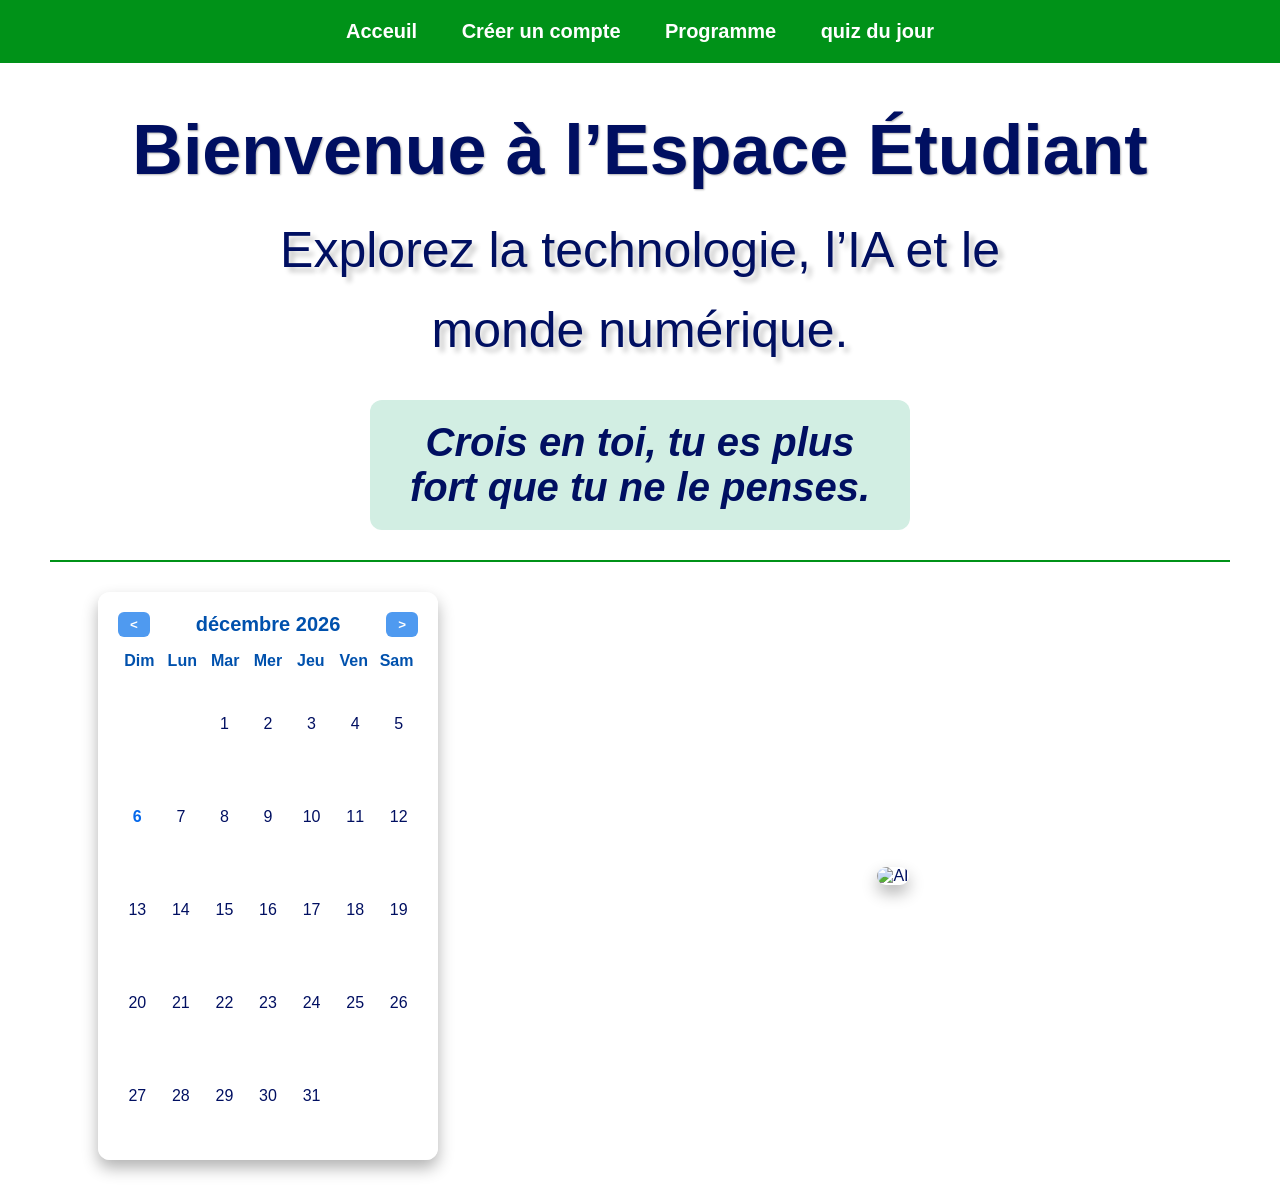
==== index.html @ c257a14d "Add files via upload" ====
<!DOCTYPE html>
<html>
<head>
    <center>
        <title>Espace Étudiant</title>
         <link rel="stylesheet" href="style.css">
    </center>   
</head>
<body class="fond">

    <nav class="menu">
        <a href="index.html">Acceuil</a>
        <a href="formulaire.html">Créer un compte</a>
        <a href="tableau.html">Programme</a>
        <a href="quiz.html">quiz du jour</a>
    </nav>

    <!-- Partie haute : citation -->
    <div id="top-section">
        <center>
            <h1>Bienvenue à l’Espace Étudiant</h1>
            <p>Explorez la technologie, l’IA et le monde numérique.</p>
            <div class="quote-box" id="quote"></div>
        </center>
        
    </div>

    <hr>

    <!-- Partie basse : calendrier + image -->
    <div id="bottom-section">
        <div>
            <div id="calendar">
                <div class="calendar-header">
                    <button id="prev-month">&lt;</button>
                    <div id="month-year"></div>
                    <button id="next-month">&gt;</button>
                </div>
                <div class="calendar-days">
                    <div>Dim</div>
                    <div>Lun</div>
                    <div>Mar</div>
                    <div>Mer</div>
                    <div>Jeu</div>
                    <div>Ven</div>
                    <div>Sam</div>
                </div>
                <div class="calendar-dates" id="calendar-dates"></div>
                
               
            </div>
        </div>
        <div>
            <img src="images/helloworld.png" alt="AI">
        </div>
    </div>

<script>
    // Citation aléatoire
    const quotes = [
        "Crois en toi, tu es plus fort que tu ne le penses.",
        "Chaque jour est une nouvelle chance de réussir.",
        "N'abandonne jamais, le début est toujours le plus difficile.",
        "Le succès appartient à ceux qui osent.",
        "Petit pas aujourd’hui, grand progrès demain.",
        "Travaille en silence, laisse ton succès faire du bruit."
    ];
    document.getElementById("quote").innerText = quotes[Math.floor(Math.random() * quotes.length)];

    // Calendrier
    const monthYear = document.getElementById('month-year');
    const calendarDates = document.getElementById('calendar-dates');
    const prevBtn = document.getElementById('prev-month');
    const nextBtn = document.getElementById('next-month');

    let today = new Date();
    let currentMonth = today.getMonth();
    let currentYear = today.getFullYear();

    function renderCalendar(month, year) {
        calendarDates.innerHTML = '';
        monthYear.innerText = `${today.toLocaleString('fr-FR', { month: 'long' })} ${year}`;

        let firstDay = new Date(year, month, 1).getDay();
        let daysInMonth = new Date(year, month + 1, 0).getDate();

        for (let i = 0; i < firstDay; i++) {
            calendarDates.appendChild(document.createElement('div'));
        }

        for (let i = 1; i <= daysInMonth; i++) {
            const dayDiv = document.createElement('div');
            dayDiv.innerText = i;
            if (i === today.getDate() && month === today.getMonth() && year === today.getFullYear()) {
                dayDiv.classList.add('today');
            }
            calendarDates.appendChild(dayDiv);
        }
    }

    prevBtn.addEventListener('click', () => {
        currentMonth--;
        if (currentMonth < 0) {
            currentMonth = 11;
            currentYear--;
        }
        renderCalendar(currentMonth, currentYear);
    });

    nextBtn.addEventListener('click', () => {
        currentMonth++;
        if (currentMonth > 11) {
            currentMonth = 0;
            currentYear++;
        }
        renderCalendar(currentMonth, currentYear);
    });

    renderCalendar(currentMonth, currentYear);
</script>

</body>
</html>
---- style.css ----
/* Fond et texte général */
body {
    background-image: url("ciel.jpg");
    background-size: cover;
    background-repeat: no-repeat;
    font-family: Arial, sans-serif;
    color:#0051ad ;
    margin: 0;
    padding: 0;
}



/* MENU */
.menu {
    background-color:#009218;
    padding: 20px;
    text-align: center;
}

.menu a {
    color: white;
    text-decoration: none;
    margin: 0 20px;
    font-size: 20px;
    font-weight: bold;
}

.menu a:hover {
    color: #0051ad;
    text-decoration: underline;
}

/* Partie haute : titre et texte */
#top-section h1 {
    font-size: 70px;      
    font-weight: bold;
    margin-bottom: 20px;
    text-shadow: 1px 1px 2px rgba(0,0,0,0.3);
}

#top-section p {
    font-size: 50px;      
    line-height: 1.6;     
    max-width: 800px;     
    margin: 0 auto 30px auto;
    text-shadow: 5px 5px 5px rgba(0,0,0,0.2);
}

/* Quote-box */
.quote-box {
    margin: 30px auto;
    padding: 20px;
    max-width: 500px;
    text-align: center;
    font-size: 40px;
    font-weight: bold;
    font-style: italic;
    background: #d2eee3;
    border-radius: 12px;
}

/* Trait de séparation */
hr {
    height: 2px;
    background-color: #009218;
    border: none;
    margin: 0 50px;
}

/* Partie basse : calendrier + image */
#bottom-section {
    display: flex;
    gap: 30px;
    justify-content: center;
    align-items: center;
    margin: 30px;
}

#bottom-section > div {
    flex: 1;
    display: flex;
    justify-content: center;
    align-items: center;
}
#bottom-section > div:last-child {
    flex: 1.5; /* colonne image plus large */
    display: flex;
    justify-content: center;
    align-items: center;
}

/* Calendrier */
/* Calendrier général */
#calendar {
    width: 300px;
    padding: 20px;
    border-radius: 12px;
    background-color: rgba(255, 255, 255, 0.85); /* semi-transparent pour voir le fond */
    box-shadow: 0 8px 16px rgba(0,0,0,0.3);
    font-family: Arial, sans-serif;
    text-align: center;
}

/* En-tête du calendrier */
.calendar-header {
    display: flex;
    justify-content: space-between;
    align-items: center;
    margin-bottom: 15px;
}

.calendar-header button {
    background-color: #4f9af0;
    color: white;
    border: none;
    border-radius: 6px;
    padding: 5px 12px;
    font-weight: bold;
    cursor: pointer;
    transition: background-color 0.3s;
}

.calendar-header button:hover {
    background-color: #0051ad;
}

/* Nom du mois et année */
#month-year {
    font-size: 20px;
    font-weight: bold;
    color:#0051ad ;
}

/* Jours de la semaine */
.calendar-days {
    display: grid;
    grid-template-columns: repeat(7, 1fr);
    font-weight: bold;
    margin-bottom: 10px;
     color: #0051ad;
}

/* Grille des dates */
.calendar-dates {
    display: grid;
    grid-template-columns: repeat(7, 1fr);
    gap: 5px;
}

.calendar-dates div {
    padding: 35px 0;
    border-radius: 5px;
    background-color: rgba(255,255,255,0.7);
    transition: transform 0.2s, background-color 0.3s;
    cursor: pointer;
}

/* Effet au survol */
.calendar-dates div:hover {
    background-color: #99f7cf;
    transform: scale(1.1);
}

/* Jour actuel */
.today {
    background-color: #99f7cf;
    color: #0669eb;
    font-weight: bold;
}

/* Responsive : réduire la taille sur mobile */
@media (max-width: 500px) {
    #calendar {
        width: 90%;
        padding: 15px;
    }
    .calendar-days div, .calendar-dates div {
        font-size: 14px;
        padding: 8px 0;
    }
}


/* Image */
#bottom-section img {
    max-width: 100%;
    height: auto;
    border-radius: 12px;
    box-shadow: 0 8px 16px rgba(0,0,0,0.3);
    transition: transform 0.3s, box-shadow 0.3s;


}


#bottom-section img:hover {
    transform: translateY(-5px);
    box-shadow: 0 12px 24px rgba(0,0,0,0.4);
}
form {
    display: flex;
    flex-direction: column; /* met tout en colonne */
    max-width: 500px;       /* largeur limitée */
    margin: 30px auto;      /* centrer le formulaire */
    background-color: rgba(255, 255, 255, 0.85);
    padding: 20px;
    border-radius: 12px;
    box-shadow: 0 8px 16px rgba(0,0,0,0.2);
}

form label {
    margin-top: 15px; /* espace entre les champs */
    font-weight: bold;
}

form input, form select {
    margin-top: 5px;
    padding: 8px;
    border-radius: 6px;
    border: 1px solid #003104;
    font-size: 16px;
}

form button {
    margin-top: 20px;
    padding: 10px;
    background-color: #0051ad;
    color: white;
    font-weight: bold;
    border: none;
    border-radius: 8px;
    cursor: pointer;
    transition: background-color 0.3s;
}

form button:hover {
    background-color: #00a01b;
}
body {
    background-image: url("ciel.jpg");
    background-size: cover;
    background-repeat: no-repeat;
    font-family: Arial, sans-serif;
    color:#000f61 ;
    padding: 0;
}

/* Fond général */
body {
    background-image: url("ciel.jpg");
    background-size: cover;
    background-repeat: no-repeat;
    font-family: Arial, sans-serif;
    color: #000f61 ;
    margin: 0;
    padding: 0;
}
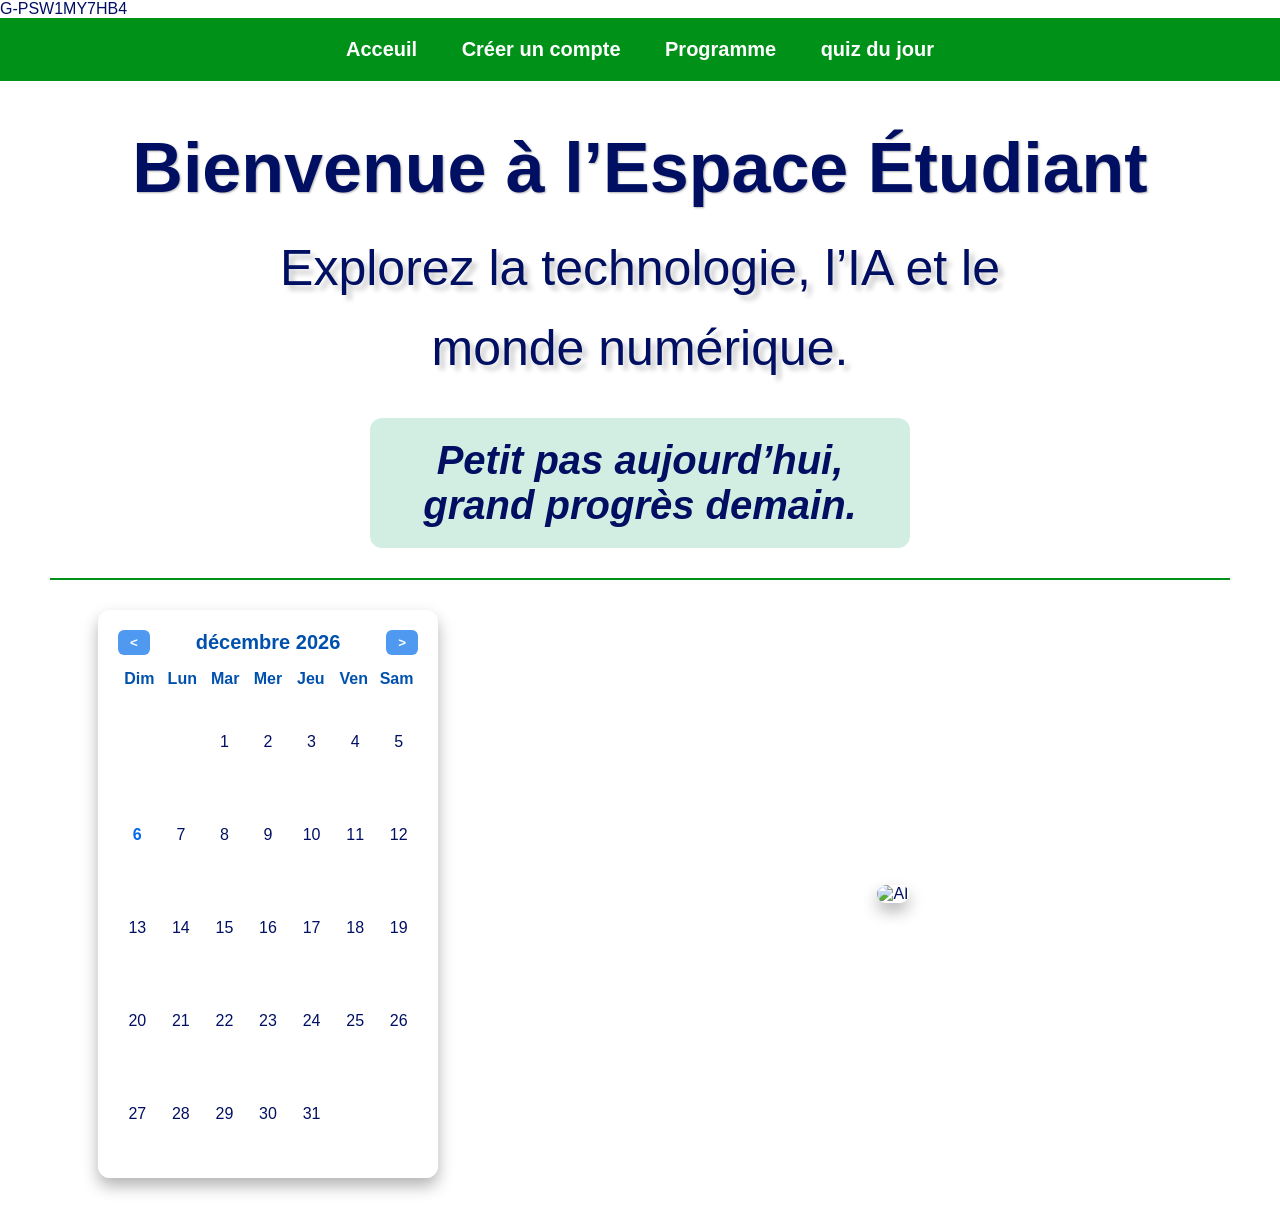
==== commit 0426c737: "Update index.html" ====
--- a/index.html
+++ b/index.html
@@ -1,6 +1,7 @@
 <!DOCTYPE html>
 <html>
 <head>
+    G-PSW1MY7HB4
     <center>
         <title>Espace Étudiant</title>
          <link rel="stylesheet" href="style.css">
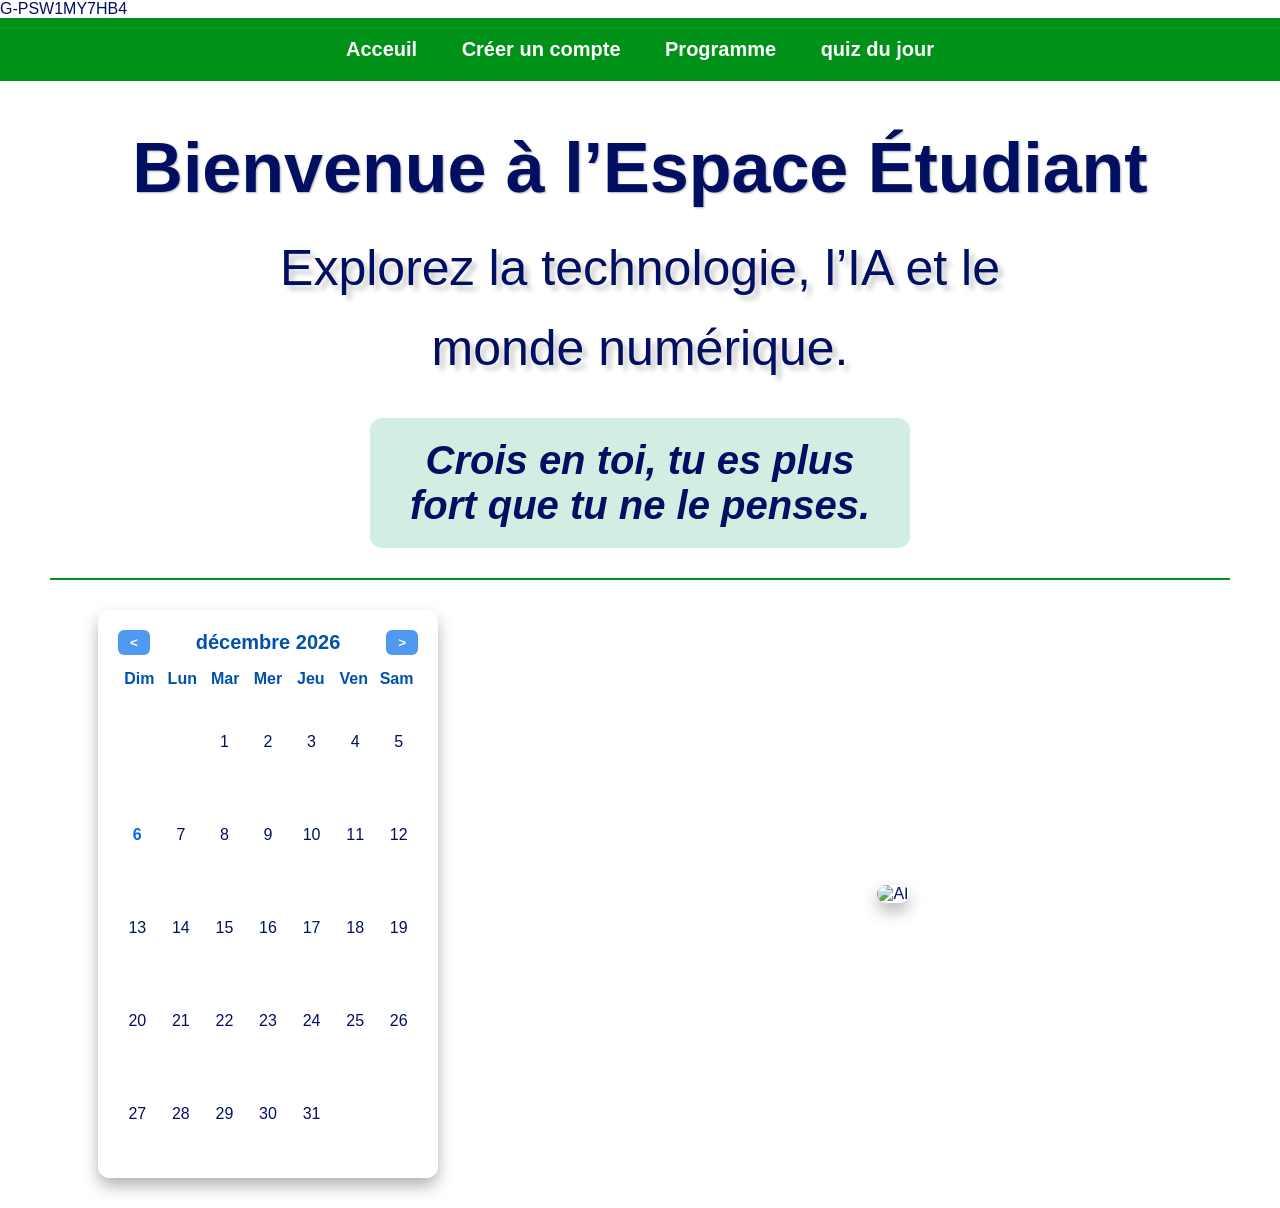
==== commit b0d4c97d: "Update index.html" ====
--- a/index.html
+++ b/index.html
@@ -1,11 +1,12 @@
 <!DOCTYPE html>
 <html>
 <head>
-    G-PSW1MY7HB4
+    
     <center>
         <title>Espace Étudiant</title>
          <link rel="stylesheet" href="style.css">
     </center>   
+G-PSW1MY7HB4
 </head>
 <body class="fond">
 
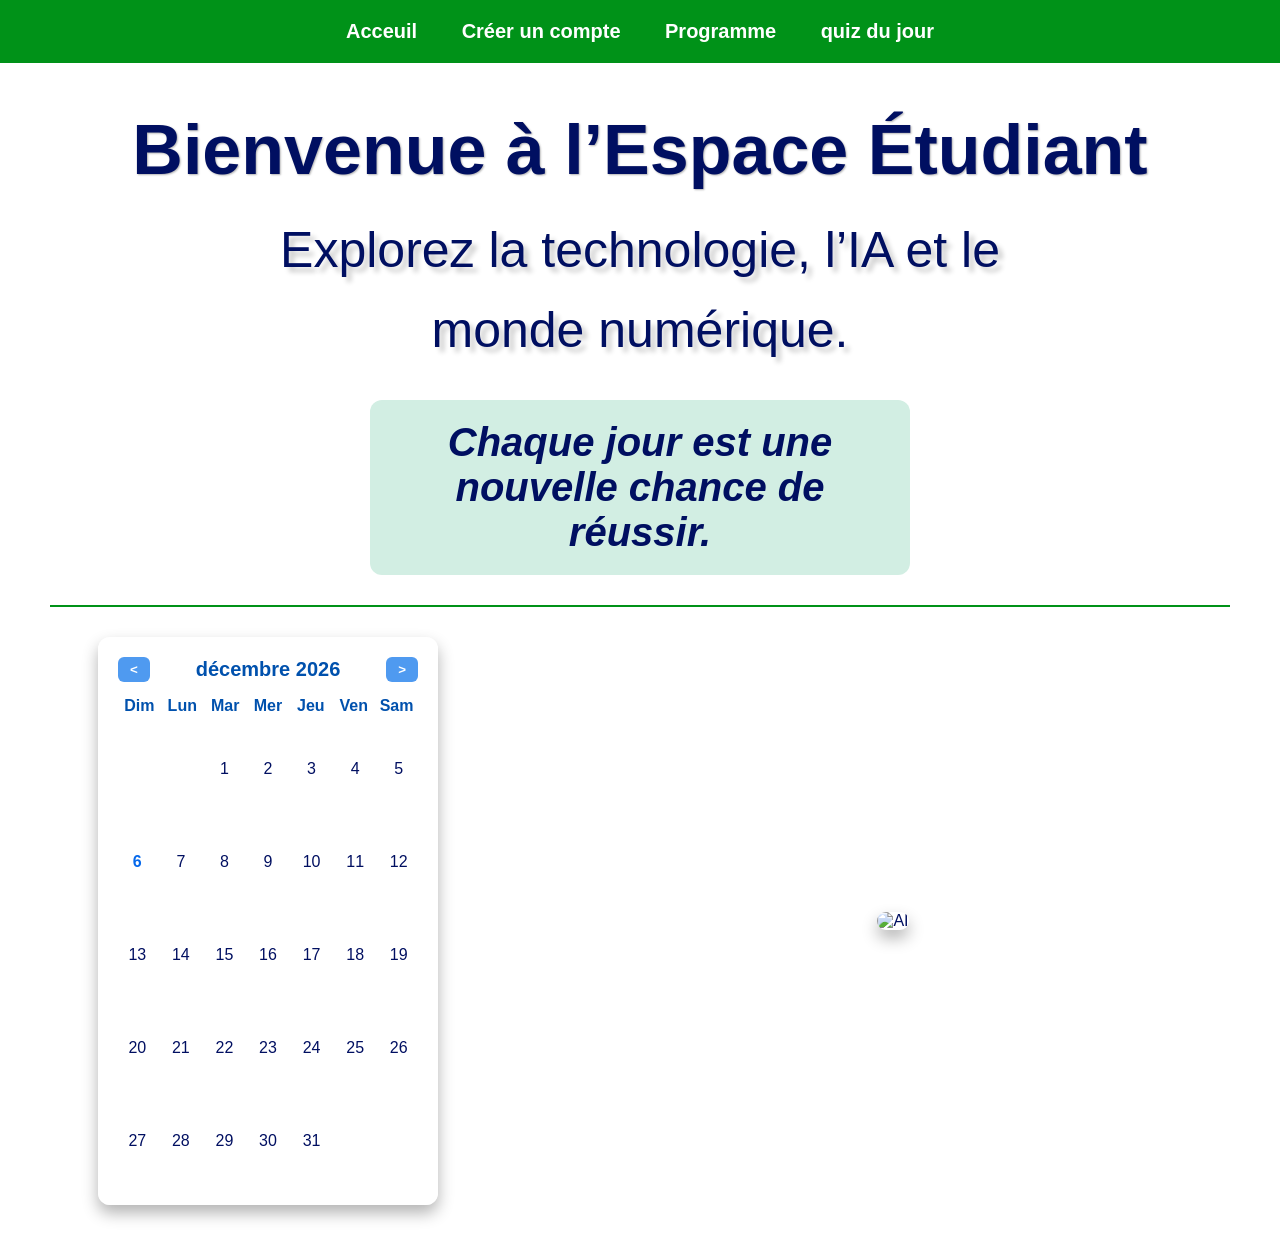
==== commit 5c6fd9e1: "Update index.html" ====
--- a/index.html
+++ b/index.html
@@ -6,7 +6,15 @@
         <title>Espace Étudiant</title>
          <link rel="stylesheet" href="style.css">
     </center>   
-G-PSW1MY7HB4
+<!-- Google tag (gtag.js) -->
+<script async src="https://www.googletagmanager.com/gtag/js?id=G-84E7HS2YXL"></script>
+<script>
+  window.dataLayer = window.dataLayer || [];
+  function gtag(){dataLayer.push(arguments);}
+  gtag('js', new Date());
+
+  gtag('config', 'G-84E7HS2YXL');
+</script>
 </head>
 <body class="fond">
 
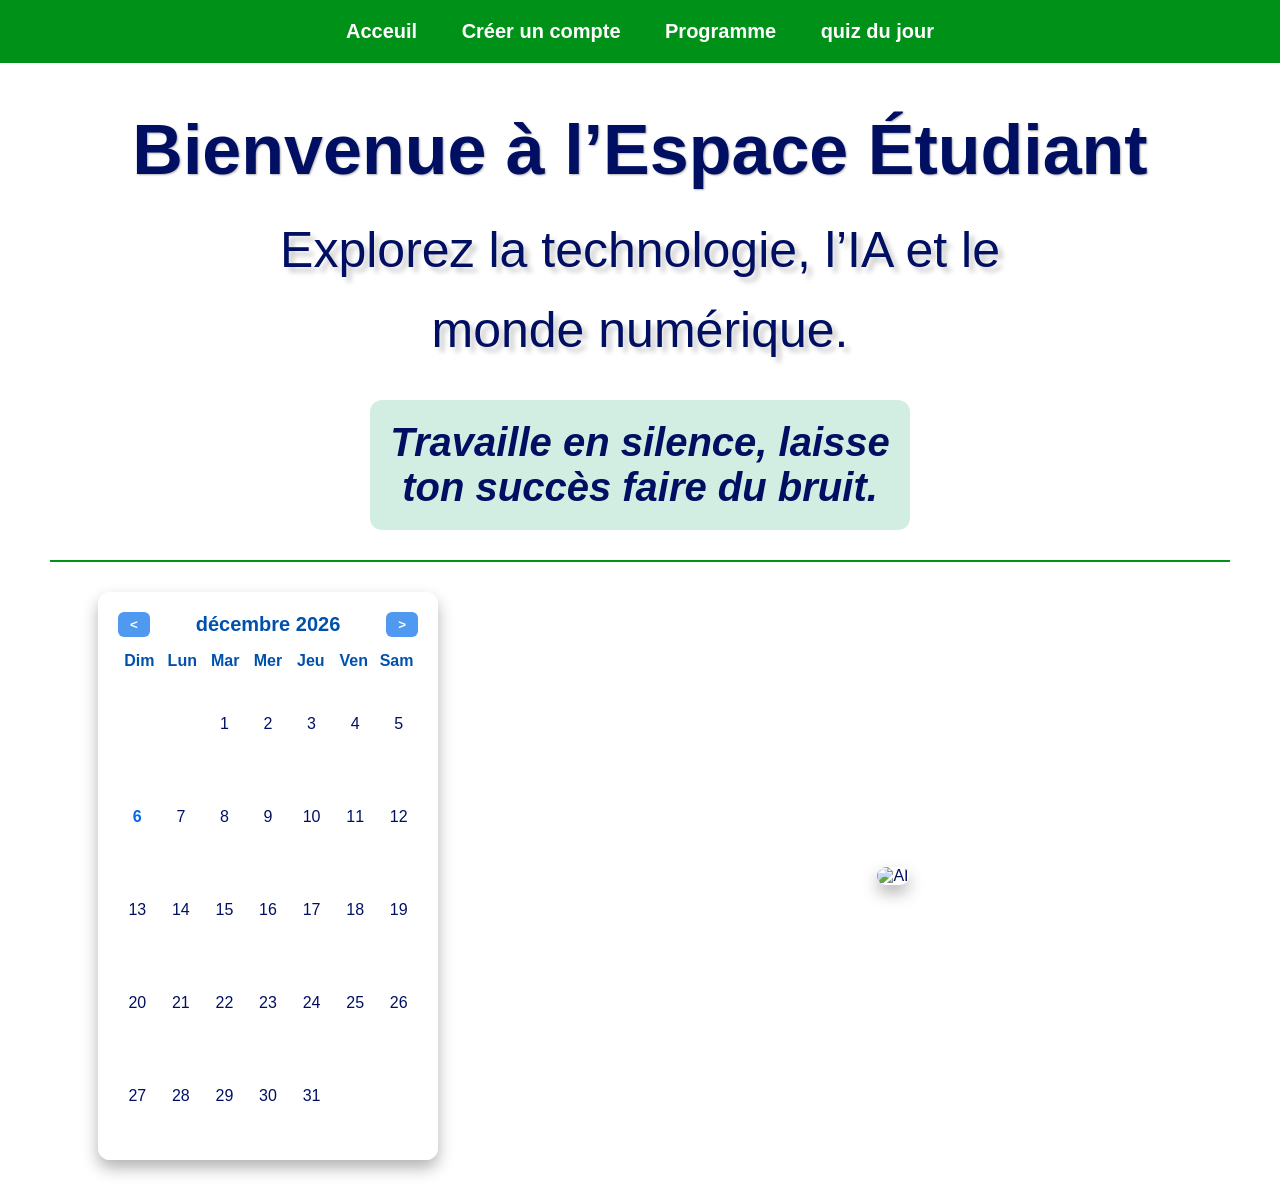
==== commit bd5471ec: "Update index.html" ====
--- a/index.html
+++ b/index.html
@@ -1,12 +1,7 @@
 <!DOCTYPE html>
 <html>
 <head>
-    
-    <center>
-        <title>Espace Étudiant</title>
-         <link rel="stylesheet" href="style.css">
-    </center>   
-<!-- Google tag (gtag.js) -->
+    <!-- Google tag (gtag.js) -->
 <script async src="https://www.googletagmanager.com/gtag/js?id=G-84E7HS2YXL"></script>
 <script>
   window.dataLayer = window.dataLayer || [];
@@ -15,6 +10,12 @@
 
   gtag('config', 'G-84E7HS2YXL');
 </script>
+    
+    <center>
+        <title>Espace Étudiant</title>
+         <link rel="stylesheet" href="style.css">
+    </center>   
+
 </head>
 <body class="fond">
 
